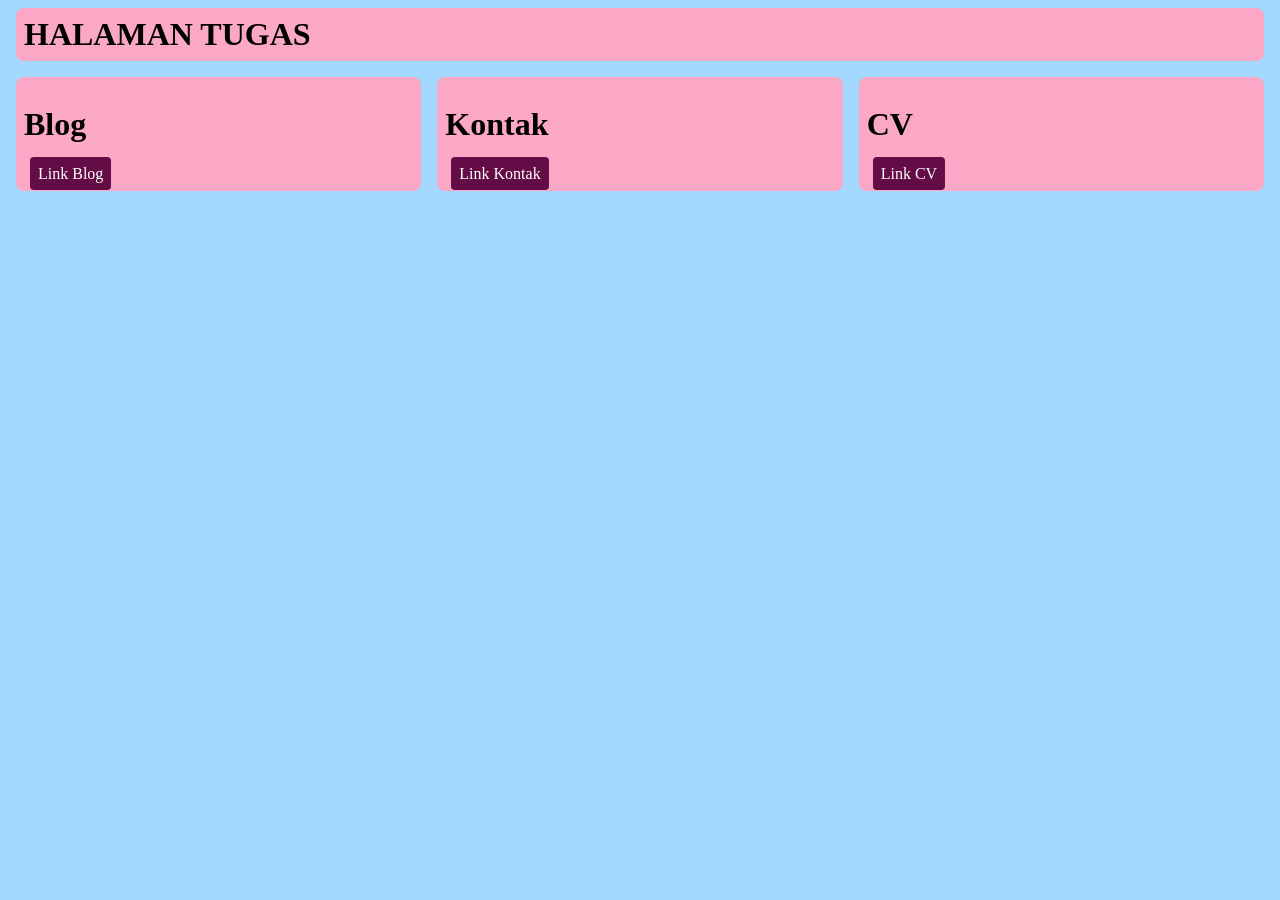
==== index.html @ 48cf64d0 "first commit" ====
<!DOCTYPE html>
<html lang="en">
<head>
    <meta charset="UTF-8">
    <meta name="viewport" content="width=device-width, initial-scale=1.0">
    <title>Document</title>
    <link rel="stylesheet" href="umi.css">
</head>
<body>
    <div>
        <h1 bg class="card bg-pink">HALAMAN TUGAS</h1>
    </div>
    <div class="post-container">
    <div bg class="card bg-pink">
        <h1>Blog</h1>
        <a href="blog1.html" class="btn">Link Blog</a>
    </div>

     <div bg class="card bg-pink">
        <h1>Kontak</h1>
        <a href="kontak.html" class="btn">Link Kontak</a>
     </div>

     <div bg class="card bg-pink">
        <h1>CV</h1>
        <a href="cv.html" class="btn">Link CV</a>
     </div>
       
 </div>
</body>
</html>
---- umi.css ----
body {
    background-color: #a5d8ff ;
}

.post-container {
    display: flex;
}

.bg-pink {
    background-color: #faa8c5  ;
}

.bg-white {
    background-color: #ffffff;
}

.text-gray {
    color:darkslategray
}
.card {
    flex: 1;
    border-radius: 8px;
    margin: 8px;
    padding: 8px;
}

.btn {
    color:rgb(255, 255, 255);
    font-size: medium;
    text-decoration: none;
    margin: 6px;
    padding: 8px;
    border-radius: 4px;
    background-color: #640c45;
    border-style: none;
}

.frame img {
  width: 100%;
  height: 100%;
  object-fit: cover;
}

.frame video {
  width: 100%;
  height: 100%;
  object-fit: cover;
}

.btn:hover {
    background-color:rgb(255, 0, 217);
    transition: ease 0.5s all;
}

@media (max-width: 600px){
    body {
        background-color: #7a0346;
    }


.post-container{
    display: grid;
    grid-template-columns: 1fr 2fr;
    gap: 20px;
    max-width: 600px;
    margin: 0 auto;
}

.btn {
    display: block;
    text-align: center;
}
}

.profile-img {
    width: 150px;
    height: 150px;
    border-radius: 50%;
    object-fit: cover;
}

.container {
    display: flex;
    max-width: 1000px;
    margin: auto;
    gap: 20px;
}

.left {
    width: 30%;
    background-color: #faa8c5;
    padding: 20px;
    border-radius: 10px;
}

.right {
    width: 70%;
    background-color: #ffffff;
    padding: 20px;
    border-radius: 10px;
}

.profile img {
    width: 120px;
    height: 120px;
    border-radius: 50%;
    object-fit: cover;
}

.footer {
    text-align: center;
    margin-top: 50px
}

.foto-bawah {
    max-width: 1000px;
    margin: 30px auto;
    text-align: center;
}

.foto-bawah img {
    width: 300px;
    border-radius: 10px;
}


.foto-container {
    display: grid;
    grid-template-columns: repeat(3, 1fr);
    gap: 15px;
}

.foto-item img {
    width: 100%;
    aspect-ratio: 1/1; 
    object-fit: cover;
    border-radius: 10px;
}
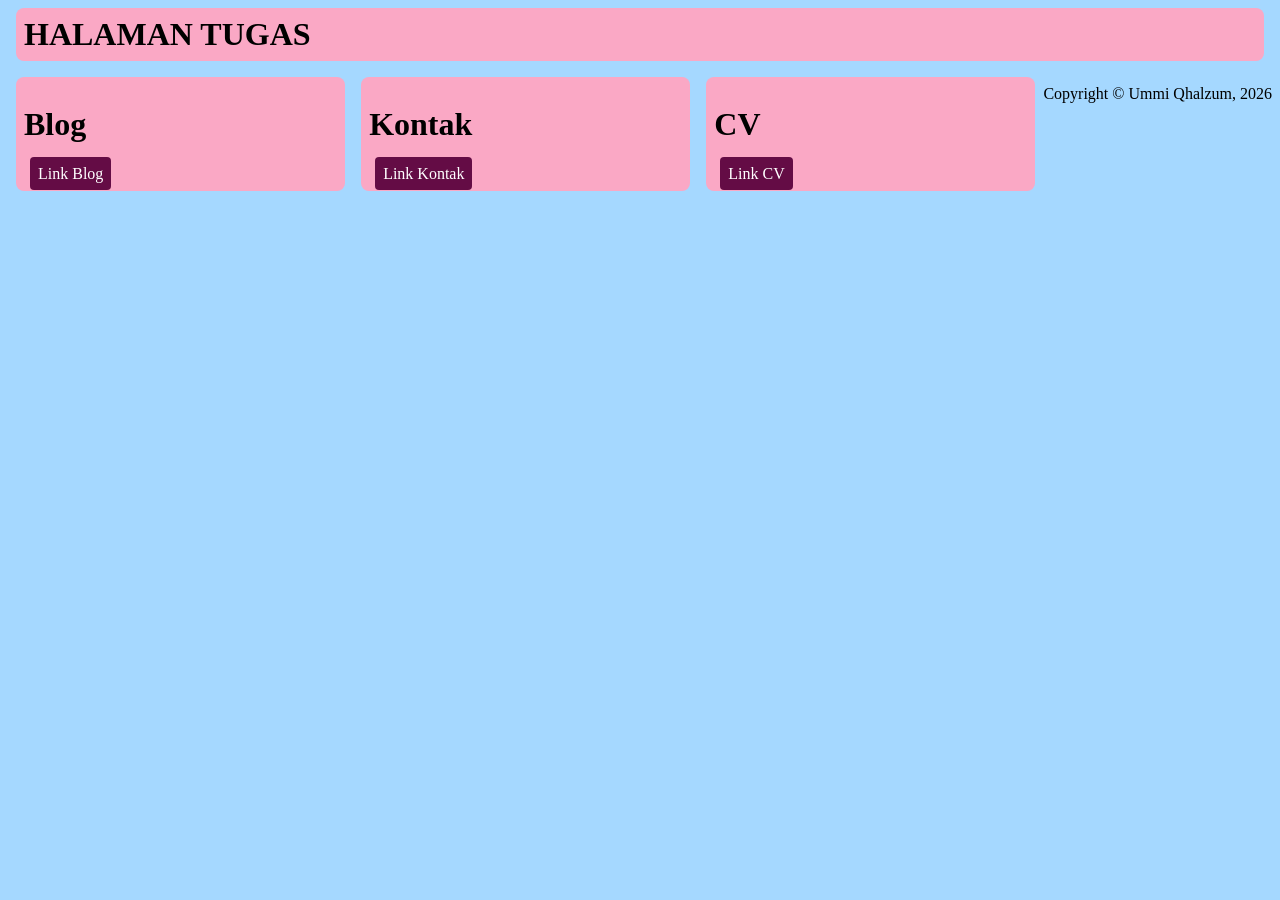
==== commit 7e1ca5d0: "update data" ====
--- a/index.html
+++ b/index.html
@@ -25,7 +25,10 @@
         <h1>CV</h1>
         <a href="cv.html" class="btn">Link CV</a>
      </div>
-       
+
+     <footer>
+        <p>Copyright &copy; Ummi Qhalzum, 2026</p>
+     </footer>
  </div>
 </body>
 </html>
--- a/umi.css
+++ b/umi.css
@@ -54,7 +54,7 @@
 
 @media (max-width: 600px){
     body {
-        background-color: #7a0346;
+        background-color: #ff6dc0;
     }
 
 
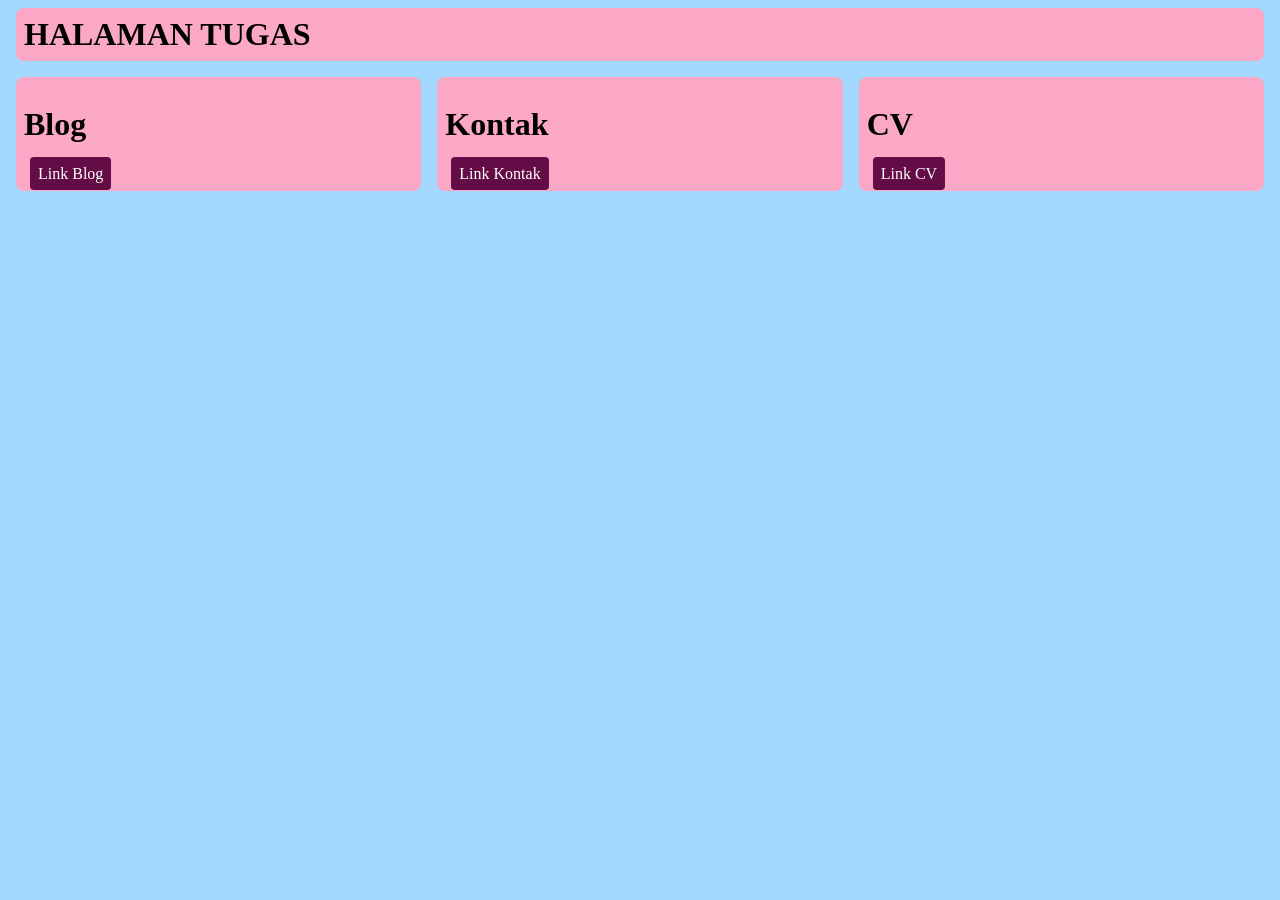
==== commit ef0a93e0: "tambahkan data" ====
--- a/index.html
+++ b/index.html
@@ -26,9 +26,6 @@
         <a href="cv.html" class="btn">Link CV</a>
      </div>
 
-     <footer>
-        <p>Copyright &copy; Ummi Qhalzum, 2026</p>
-     </footer>
  </div>
 </body>
 </html>
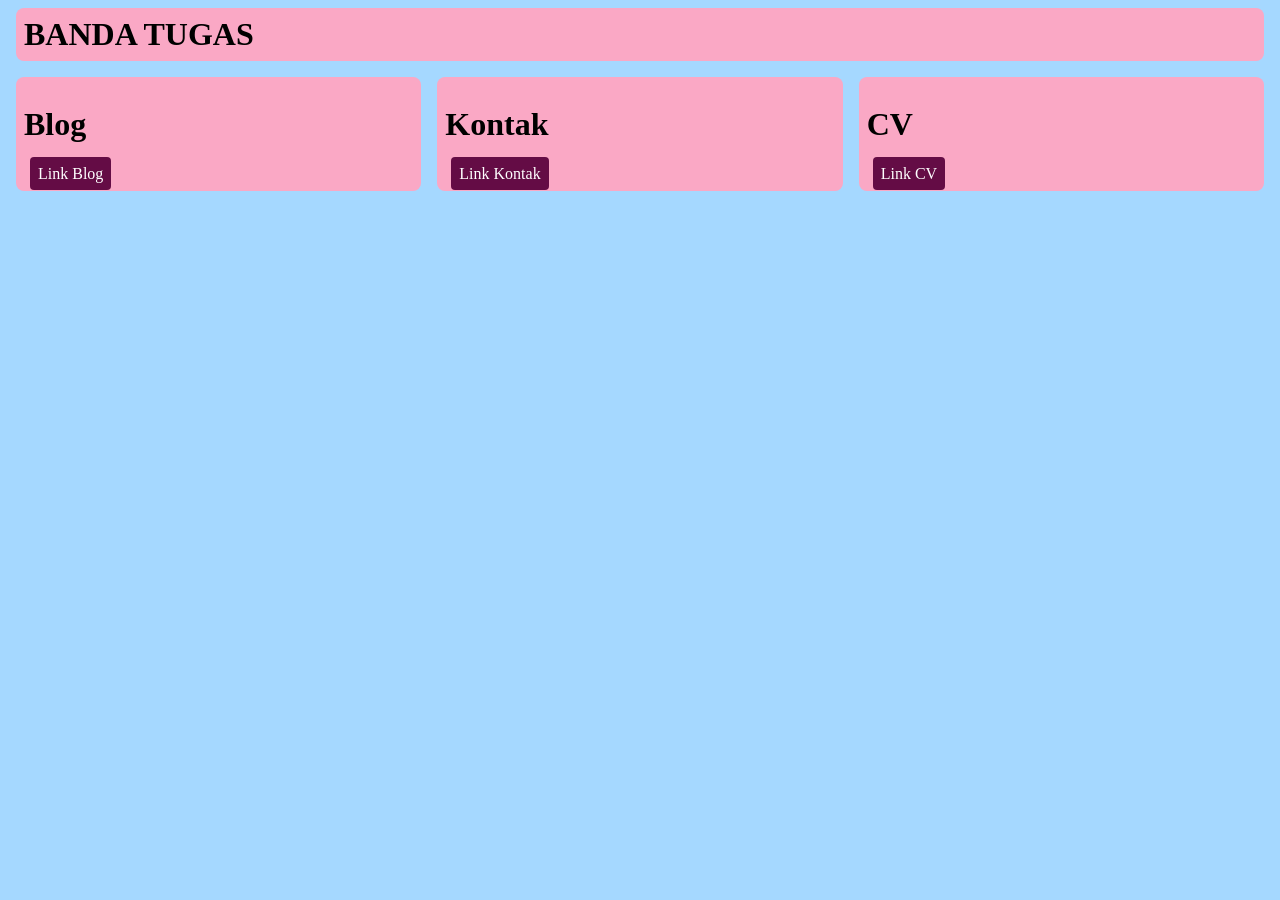
==== commit 7ef17fda: "first commit" ====
--- a/index.html
+++ b/index.html
@@ -3,12 +3,12 @@
 <head>
     <meta charset="UTF-8">
     <meta name="viewport" content="width=device-width, initial-scale=1.0">
-    <title>Document</title>
+    <title>Beranda</title>
     <link rel="stylesheet" href="umi.css">
 </head>
 <body>
     <div>
-        <h1 bg class="card bg-pink">HALAMAN TUGAS</h1>
+        <h1 bg class="card bg-pink">BANDA TUGAS</h1>
     </div>
     <div class="post-container">
     <div bg class="card bg-pink">
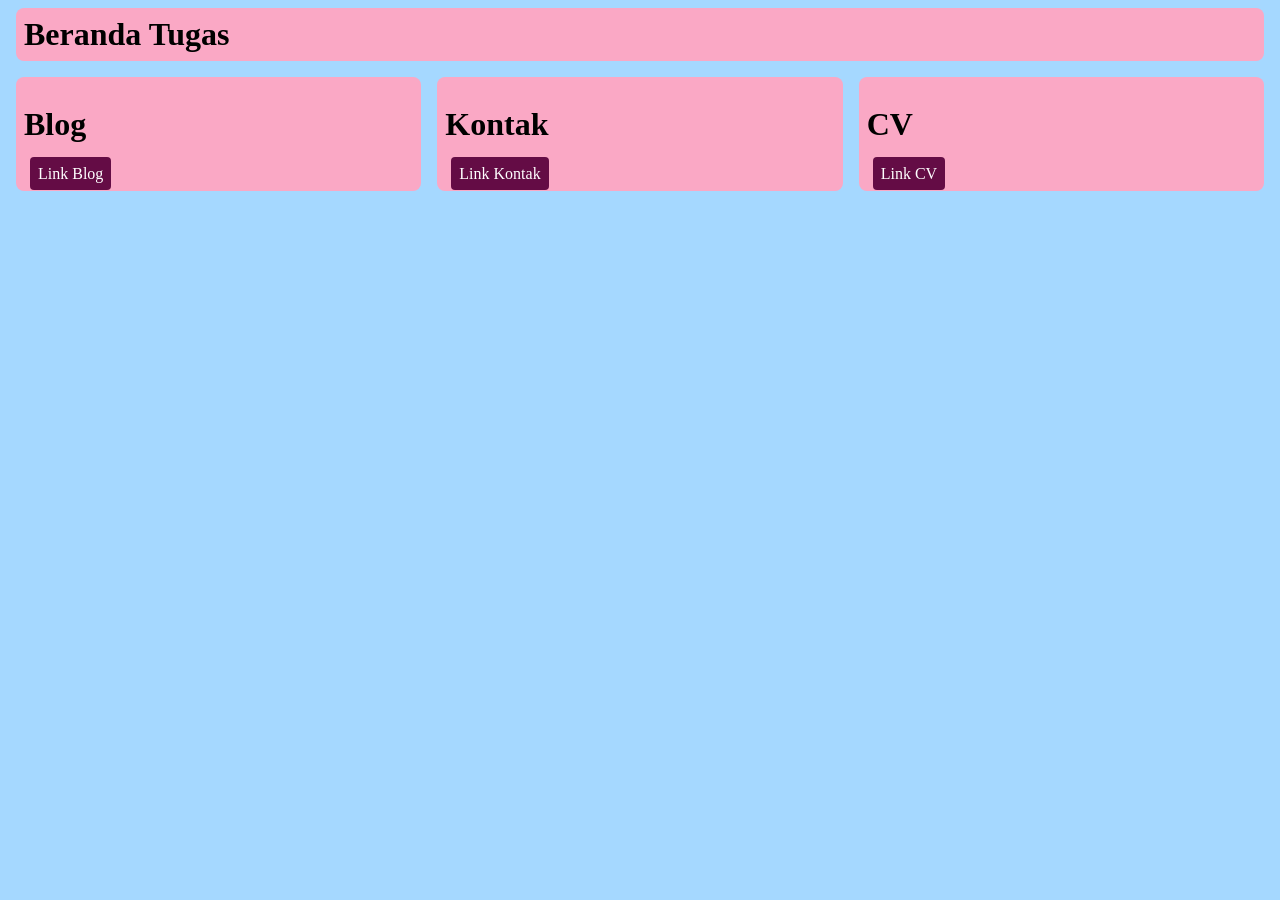
==== commit 8764b99f: "frist commit" ====
--- a/index.html
+++ b/index.html
@@ -8,7 +8,7 @@
 </head>
 <body>
     <div>
-        <h1 bg class="card bg-pink">BANDA TUGAS</h1>
+        <h1 bg class="card bg-pink">Beranda Tugas</h1>
     </div>
     <div class="post-container">
     <div bg class="card bg-pink">
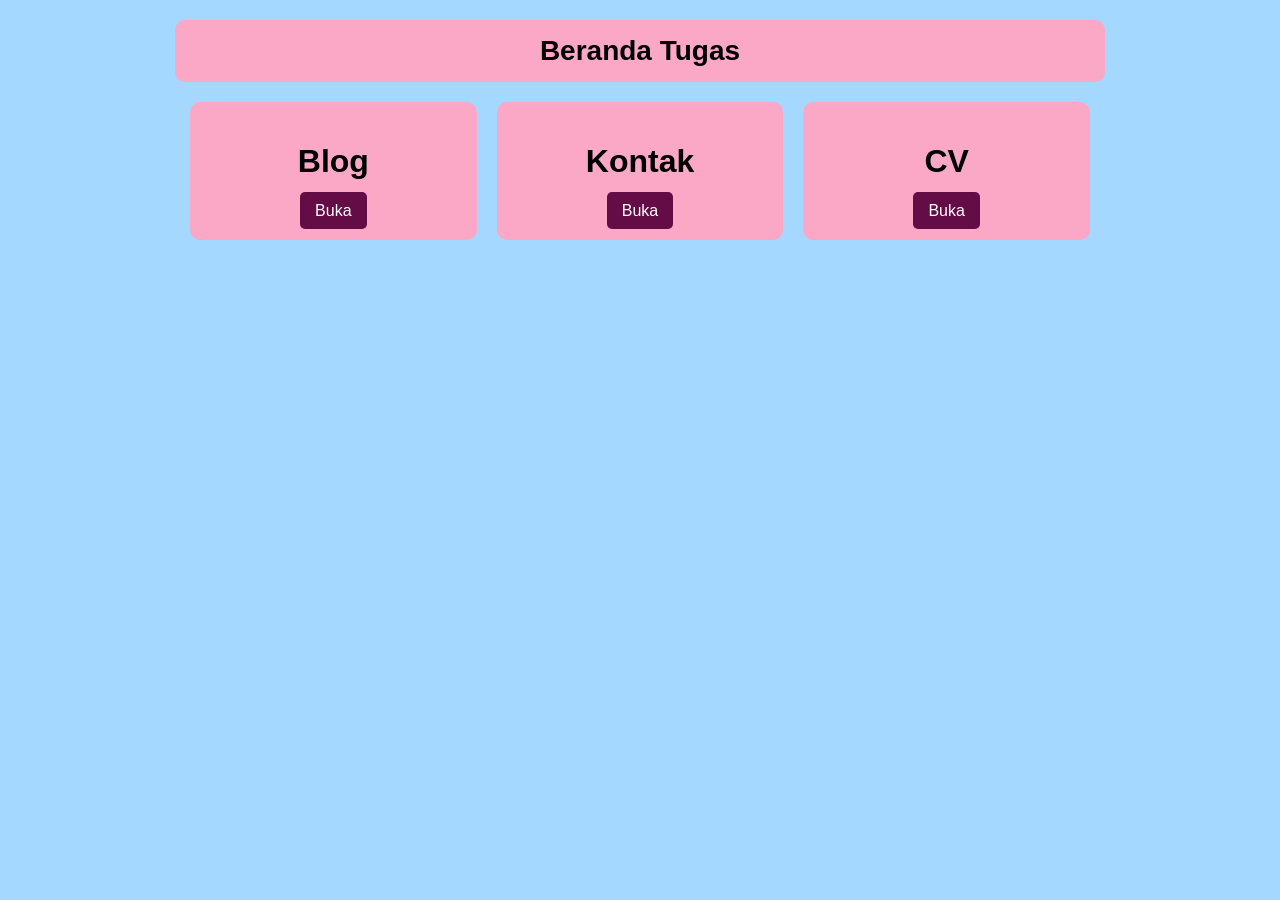
==== commit c5185a18: "frist commit" ====
--- a/index.html
+++ b/index.html
@@ -7,23 +7,22 @@
     <link rel="stylesheet" href="umi.css">
 </head>
 <body>
-    <div>
-        <h1 bg class="card bg-pink">Beranda Tugas</h1>
-    </div>
+    <h1 class="title bg-pink" >Beranda Tugas</h1>
+
     <div class="post-container">
     <div bg class="card bg-pink">
         <h1>Blog</h1>
-        <a href="blog1.html" class="btn">Link Blog</a>
+        <a href="blog1.html" class="btn">Buka</a>
     </div>
 
      <div bg class="card bg-pink">
         <h1>Kontak</h1>
-        <a href="kontak.html" class="btn">Link Kontak</a>
+        <a href="kontak.html" class="btn">Buka</a>
      </div>
 
      <div bg class="card bg-pink">
         <h1>CV</h1>
-        <a href="cv.html" class="btn">Link CV</a>
+        <a href="cv.html" class="btn">Buka</a>
      </div>
 
  </div>
--- a/umi.css
+++ b/umi.css
@@ -3,7 +3,20 @@
 }
 
 .post-container {
-    display: flex;
+    display: grid;
+    grid-template-columns: repeat(3, 1fr);
+    gap: 20px;
+    max-width: 900px;
+    margin: 20px auto;
+}
+
+.title {
+    text-align: center;
+    max-width: 900px;
+    margin: 20px auto;
+    padding: 15px;
+    border-radius: 10px;
+    font-size: 28px;
 }
 
 .bg-pink {
@@ -18,10 +31,9 @@
     color:darkslategray
 }
 .card {
-    flex: 1;
     border-radius: 8px;
-    margin: 8px;
-    padding: 8px;
+    padding: 20px;
+    text-align: center;
 }
 
 .btn {
@@ -42,9 +54,9 @@
 }
 
 .frame video {
-  width: 100%;
-  height: 100%;
-  object-fit: cover;
+  max-width: 100%;
+  height: auto;
+  display: block;
 }
 
 .btn:hover {
@@ -54,7 +66,7 @@
 
 @media (max-width: 600px){
     body {
-        background-color: #ff6dc0;
+        background-color: #a3d7ff;
     }
 
 
@@ -135,4 +147,71 @@
     aspect-ratio: 1/1; 
     object-fit: cover;
     border-radius: 10px;
+}
+
+body {
+    background-color: #a5d8ff;
+    font-family: Arial, sans-serif;
+}
+
+
+.title {
+    text-align: center;
+    background-color: #faa8c5;
+    padding: 15px;
+    border-radius: 10px;
+    max-width: 900px;
+    margin: 20px auto;
+}
+
+
+.member-container {
+    display: grid;
+    grid-template-columns: repeat(2, 1fr);
+    gap: 20px;
+    max-width: 1000px;
+    margin: auto;
+}
+
+
+.card {
+    padding: 20px;
+    border-radius: 10px;
+    text-align: center;
+}
+
+
+.bg-pink {
+    background-color: #faa8c5;
+}
+
+
+.card img {
+    width: 100%;
+    max-width: 250px;
+    border-radius: 10px;
+    margin: 10px 0;
+}
+
+.btn {
+    background-color: #640c45;
+    color: white;
+    padding: 10px 15px;
+    text-decoration: none;
+    border-radius: 5px;
+}
+
+.btn:hover {
+    background-color: #ff00d9;
+}
+
+.center {
+    text-align: center;
+    margin: 20px;
+}
+
+@media (max-width: 600px){
+    .member-container {
+        grid-template-columns: 1fr;
+    }
 }
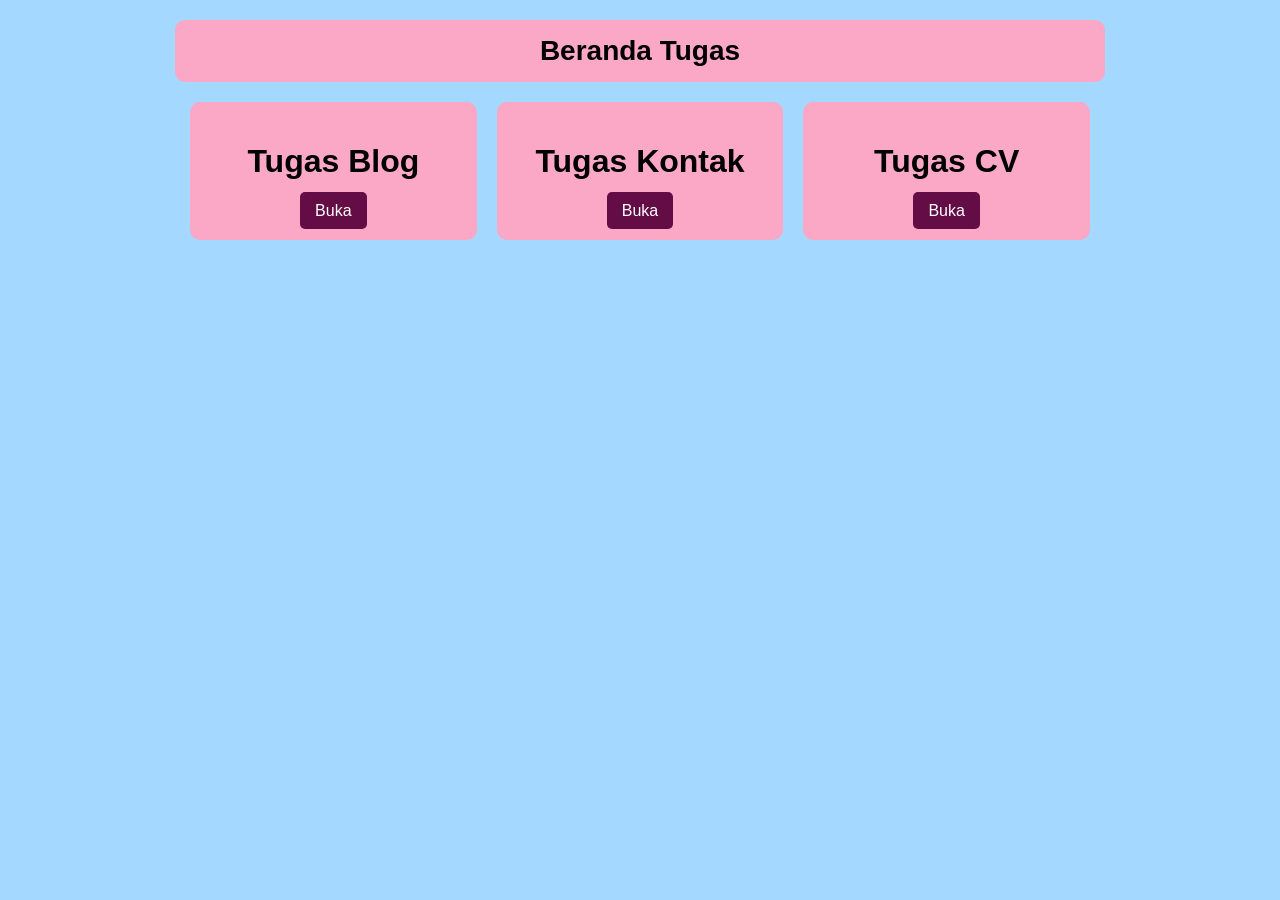
==== commit d0a67704: "first commit" ====
--- a/index.html
+++ b/index.html
@@ -11,17 +11,17 @@
 
     <div class="post-container">
     <div bg class="card bg-pink">
-        <h1>Blog</h1>
+        <h1>Tugas Blog</h1>
         <a href="blog1.html" class="btn">Buka</a>
     </div>
 
      <div bg class="card bg-pink">
-        <h1>Kontak</h1>
+        <h1>Tugas Kontak</h1>
         <a href="kontak.html" class="btn">Buka</a>
      </div>
 
      <div bg class="card bg-pink">
-        <h1>CV</h1>
+        <h1>Tugas CV</h1>
         <a href="cv.html" class="btn">Buka</a>
      </div>
 
--- a/umi.css
+++ b/umi.css
@@ -65,14 +65,14 @@
 }
 
 @media (max-width: 600px){
-    body {
-        background-color: #a3d7ff;
-    }
-
-
 .post-container{
-    display: grid;
-    grid-template-columns: 1fr 2fr;
+    grid-template-columns: 1fr;  
+}
+
+
+.post-container{
+    display: grid;
+    grid-template-columns: 1fr;
     gap: 20px;
     max-width: 600px;
     margin: 0 auto;
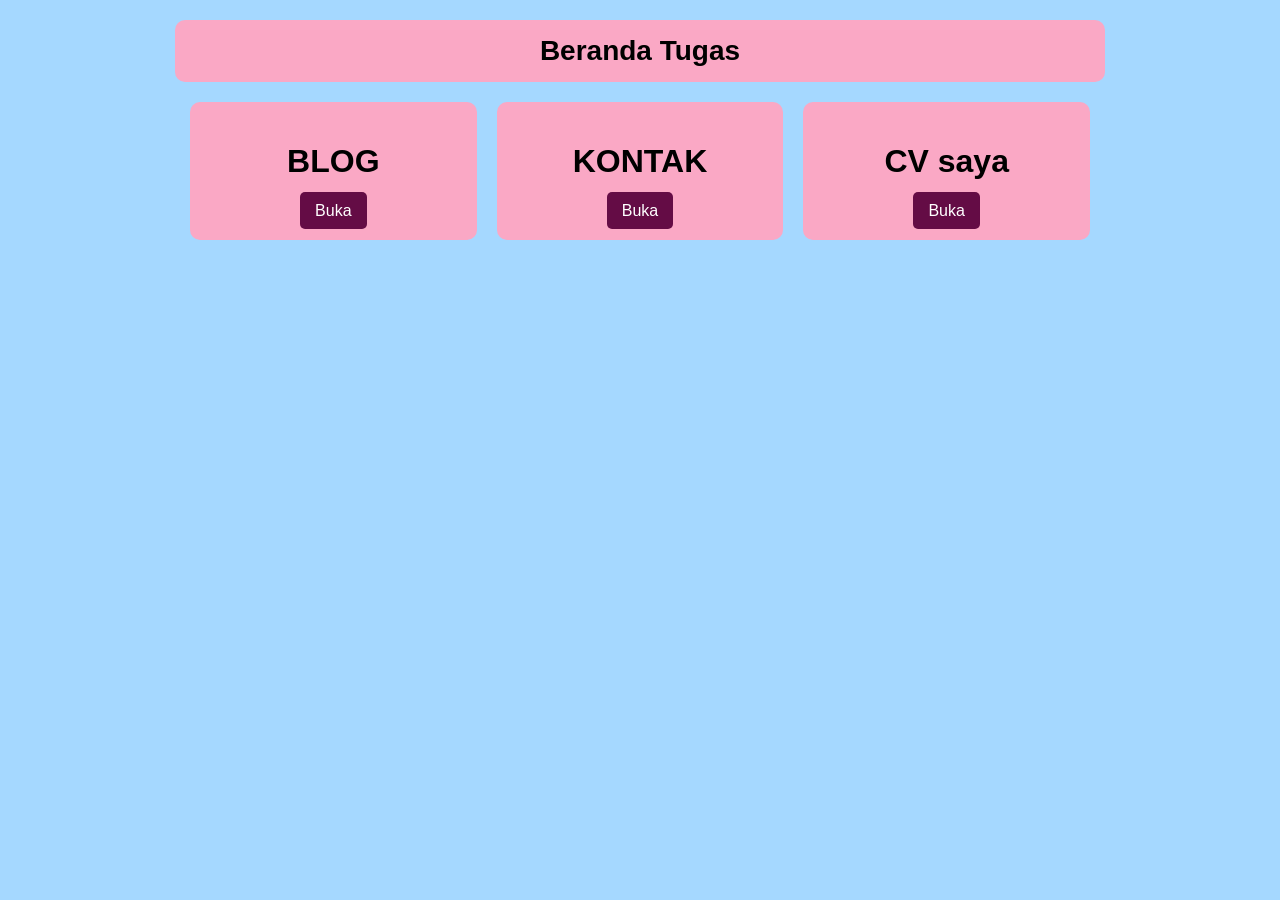
==== commit ab8e2eae: "frist commit" ====
--- a/index.html
+++ b/index.html
@@ -7,21 +7,22 @@
     <link rel="stylesheet" href="umi.css">
 </head>
 <body>
+
     <h1 class="title bg-pink" >Beranda Tugas</h1>
 
     <div class="post-container">
     <div bg class="card bg-pink">
-        <h1>Tugas Blog</h1>
+        <h1>BLOG</h1>
         <a href="blog1.html" class="btn">Buka</a>
     </div>
 
      <div bg class="card bg-pink">
-        <h1>Tugas Kontak</h1>
+        <h1>KONTAK</h1>
         <a href="kontak.html" class="btn">Buka</a>
      </div>
 
      <div bg class="card bg-pink">
-        <h1>Tugas CV</h1>
+        <h1>CV saya</h1>
         <a href="cv.html" class="btn">Buka</a>
      </div>
 
--- a/umi.css
+++ b/umi.css
@@ -214,4 +214,5 @@
     .member-container {
         grid-template-columns: 1fr;
     }
-}+}
+
